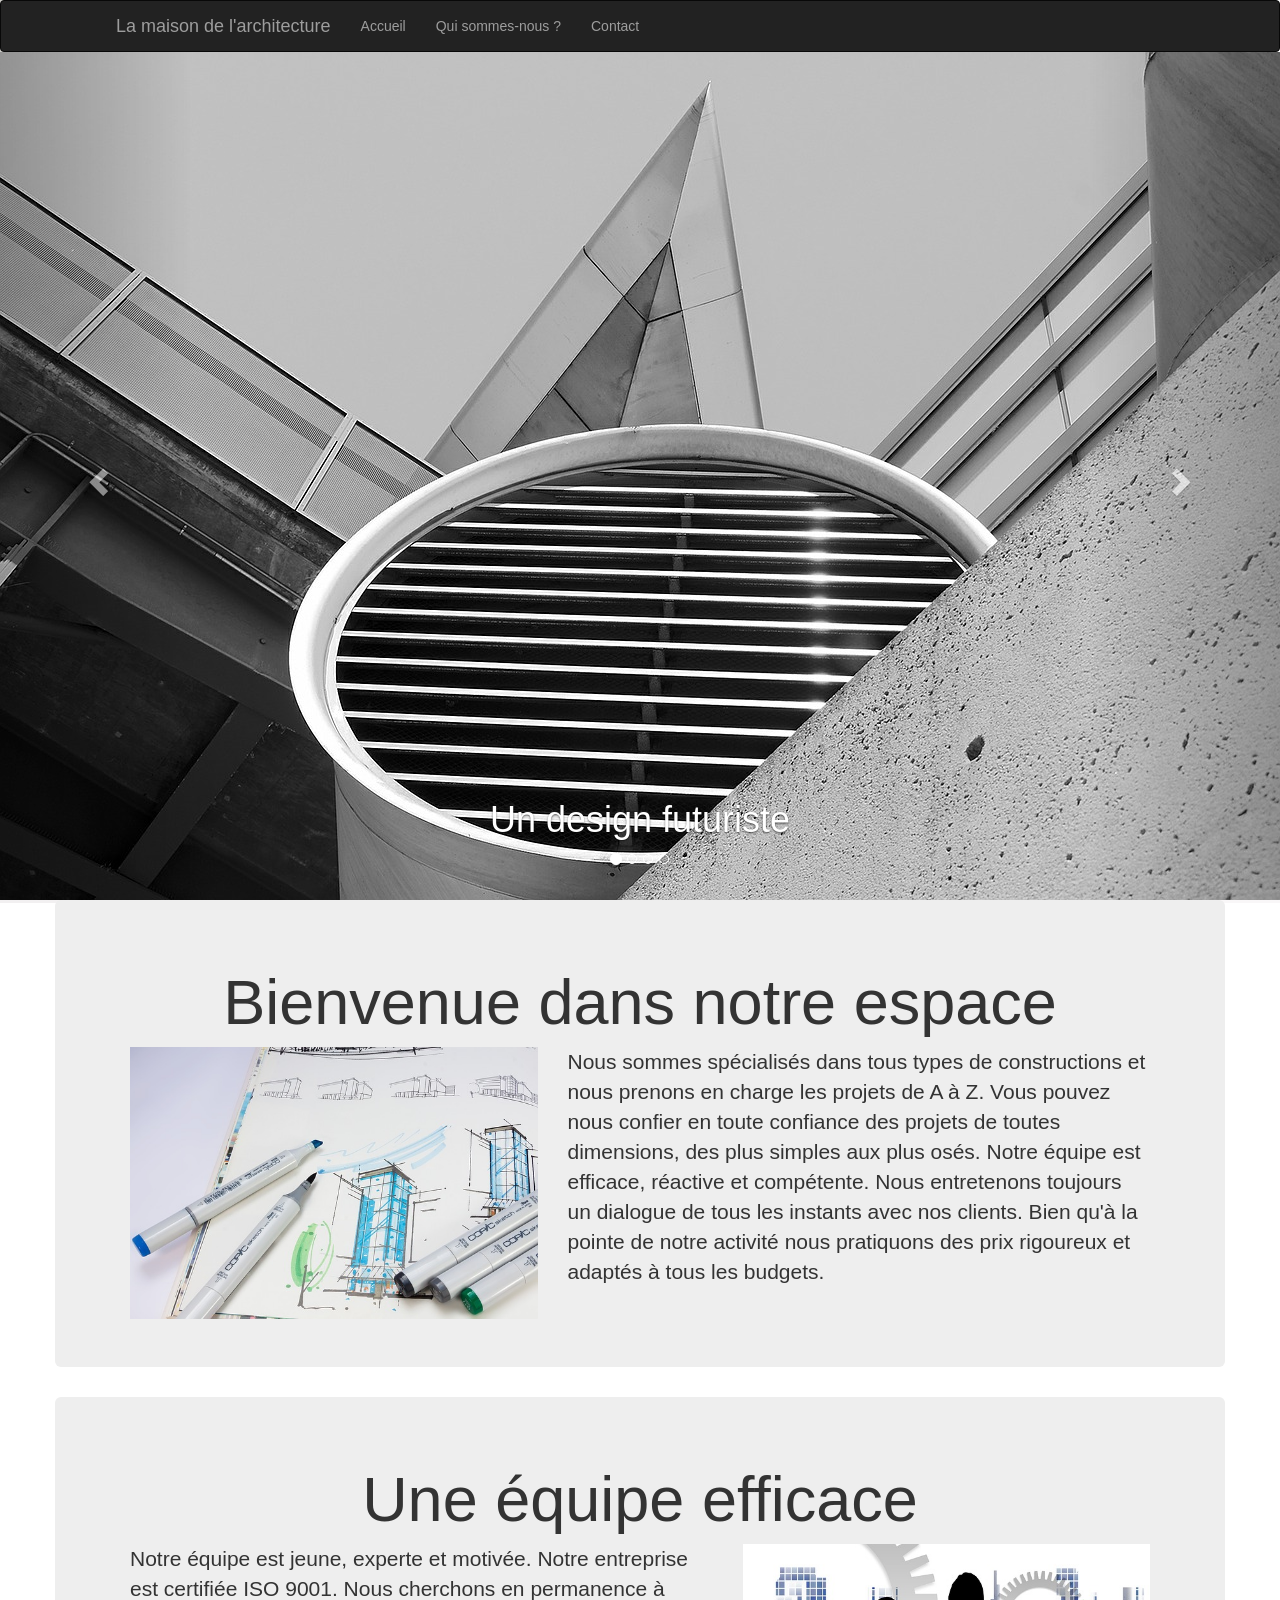
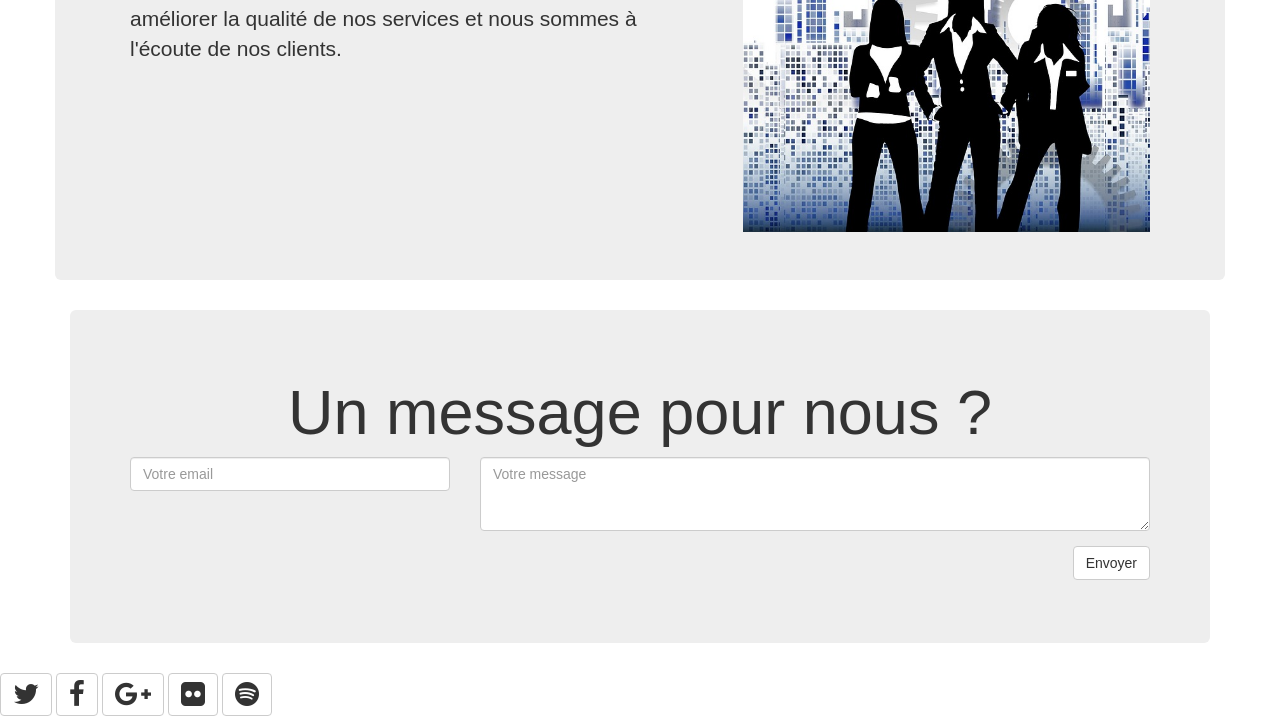
==== activité partie 3/index.html @ bae97312 "#" ====
<!DOCTYPE html>
<html>

  <head>

    <meta charset="utf-8"> 
    <meta http-equiv="X-UA-Compatible" content="IE=edge">
    <meta name="viewport" content="width=device-width, initial-scale=1">
    <title>La maison de l'architecte</title>
    <meta name="description" content="Le site de la maison de l'architecture">

    <link href="https://maxcdn.bootstrapcdn.com/bootstrap/3.3.1/css/bootstrap.min.css" rel="stylesheet">
    <link href="https://maxcdn.bootstrapcdn.com/font-awesome/4.3.0/css/font-awesome.min.css" rel="stylesheet">

    <link rel="stylesheet" href="style.css">

    <!-- HTML5 Shim and Respond.js IE8 support of HTML5 elements and media queries -->
    <!-- WARNING: Respond.js doesn't work if you view the page via file:// -->
    <!--[if lt IE 9]>
      <script src="https://oss.maxcdn.com/html5shiv/3.7.2/html5shiv.min.js"></script>
      <script src="https://oss.maxcdn.com/respond/1.4.2/respond.min.js"></script>
    <![endif]-->

    <style type="text/css"> 

    </style>

  </head>

  <body id="page-top">

    <header>

      <!-- Navigation
      ================================================== -->

      <div class="navbar navbar-inverse">
          <div class="navbar-header">
            <a class="navbar-brand" href="#page-top">La maison de l'architecture</a>
          </div>
          <ul class="nav navbar-nav">
            <li class=""><a href="#">Accueil</a></li>
            <li><a href="#">Qui sommes-nous ?</a></li>
            <li><a href="#">Contact</a></li>
          </ul>
      </div>

    </header>

    <!-- Caroussel
    ================================================== -->
    <div id="carousel" class="carousel slide" data-ride="carousel">
        <div class="carousel-inner">
            <ol class="carousel-indicators">
                <li data-target="#carouselExampleIndicators" data-slide-to="0" class="active"></li>
                <li data-target="#carouselExampleIndicators" data-slide-to="1"></li>
                <li data-target="#carouselExampleIndicators" data-slide-to="2"></li>
                <li data-target="#carouselExampleIndicators" data-slide-to="3"></li>
              </ol>
          <div class="item active">
            <img src="assets/img/archi1.jpg" alt="Architecture">
            <h1 class="carousel-caption">Un design futuriste</h1>
          </div>
          <div class="item">
            <img src="assets/img/archi2.jpg" alt="Architecture">
            <h1 class="carousel-caption">Une présentation</h1>
          </div>
          <div class="item">
            <img src="assets/img/archi3.jpg" alt="Architecture">
            <h1 class="carousel-caption">Une présentation</h1>
          </div>
          <div class="item">
            <img src="assets/img/archi4.jpg" alt="Architecture">
            <h1 class="carousel-caption">Une présentation</h1>
          </div>
        </div>
        <a class="left carousel-control" href="#carousel" data-slide="prev">
          <span class="glyphicon glyphicon-chevron-left"></span>
        </a>
        <a class="right carousel-control" href="#carousel" data-slide="next">
          <span class="glyphicon glyphicon-chevron-right"></span>
        </a>
      </div>

    <!-- Corps de page déjà codé
    ================================================== -->
    <div class="container">

      <div class="jumbotron row" id="accueil">
        <h1 class="text-center">Bienvenue dans notre espace</h1>
        <img class="col-sm-12 col-md-5" src="assets/img/accueil.jpg" alt="Accueil">     
        <p class="col-sm-12 col-md-7">Nous sommes spécialisés dans tous types de constructions et nous prenons en charge les projets de A à Z. Vous pouvez nous confier en toute confiance des projets de toutes dimensions, des plus simples aux plus osés. Notre équipe est efficace, réactive et compétente. Nous entretenons toujours un dialogue de tous les instants avec nos clients. Bien qu'à la pointe de notre activité nous pratiquons des prix rigoureux et adaptés à tous les budgets.</p>
      </div>

      <div class="jumbotron row" id="qui">
        <h1 class="text-center">Une équipe efficace</h1>
        <img class="col-sm-12 col-md-5 col-md-push-7" src="assets/img/equipe.jpg" alt="Equipe"> 
        <p class="col-sm-12 col-md-7 col-md-pull-5">Notre équipe est jeune, experte et motivée. Notre entreprise est certifiée ISO 9001. Nous cherchons en permanence à améliorer la qualité de nos services et nous sommes à l'écoute de nos clients.</p>
      </div>

      <div class="jumbotron" id="contact">
        <h1 class="text-center">Un message pour nous ?</h1>
        <form class="row">
          <div class="form-group col-lg-4">
            <input type="email" class="form-control" placeholder="Votre email">
          </div>
          <div class="form-group col-lg-8">
            <textarea class="form-control" rows="3" placeholder="Votre message"></textarea>
          </div>
          <div class="form-group col-lg-12">
            <button type="submit" class="btn btn-default pull-right">Envoyer</button>
          </div>
        </form>
      </div>

    </div>

    <!-- Pied de page
    ================================================== -->
    <footer>
      <a class="btn btn-default" href="#"><i class="fa fa-twitter fa-2x"></i></a>
      <a class="btn btn-default" href="#"><i class="fa fa-facebook fa-2x"></i></a>
      <a class="btn btn-default" href="#"><i class="fa fa-google-plus fa-2x"></i></a>
      <a class="btn btn-default" href="#"><i class="fa fa-flickr fa-2x"></i></a>
      <a class="btn btn-default" href="#"><i class="fa fa-spotify fa-2x"></i></a>
    </footer>

    <!-- jQuery -->
    <script src="https://ajax.googleapis.com/ajax/libs/jquery/2.1.1/jquery.min.js"></script>
    <!-- Javascript de Bootstrap -->
    <script src="https://maxcdn.bootstrapcdn.com/bootstrap/3.2.0/js/bootstrap.min.js"></script>

    <script>
      // Scrollspy fluide
      $(function () {
        $('header a').on('click', function(e) {
          e.preventDefault();
          var hash = this.hash;
          $('html, body').animate({
            scrollTop: $(this.hash).offset().top
          }, 1000, function(){
            window.location.hash = hash;
          });
        });
      });
    </script>

  </body>

</html>
---- activité partie 3/style.css ----
/* Styles de base */
body{
    background: url('assets/img/fond.jpg') no-repeat center center fixed;
    -webkit-background-size: cover;
    -moz-background-size: cover;
    background-size: cover;
    -o-background-size: cover;
}

/* Images */
img {
    width: 100%;
}

a:hover{
    text-decoration: none;
    color: whitesmoke;
}
.navbar .navbar-header{
    margin-left: 10rem;
}

.navbar .navbar-header a{
    color: #9d9d9d;
}

.navbar{
    margin-bottom: 0;
}
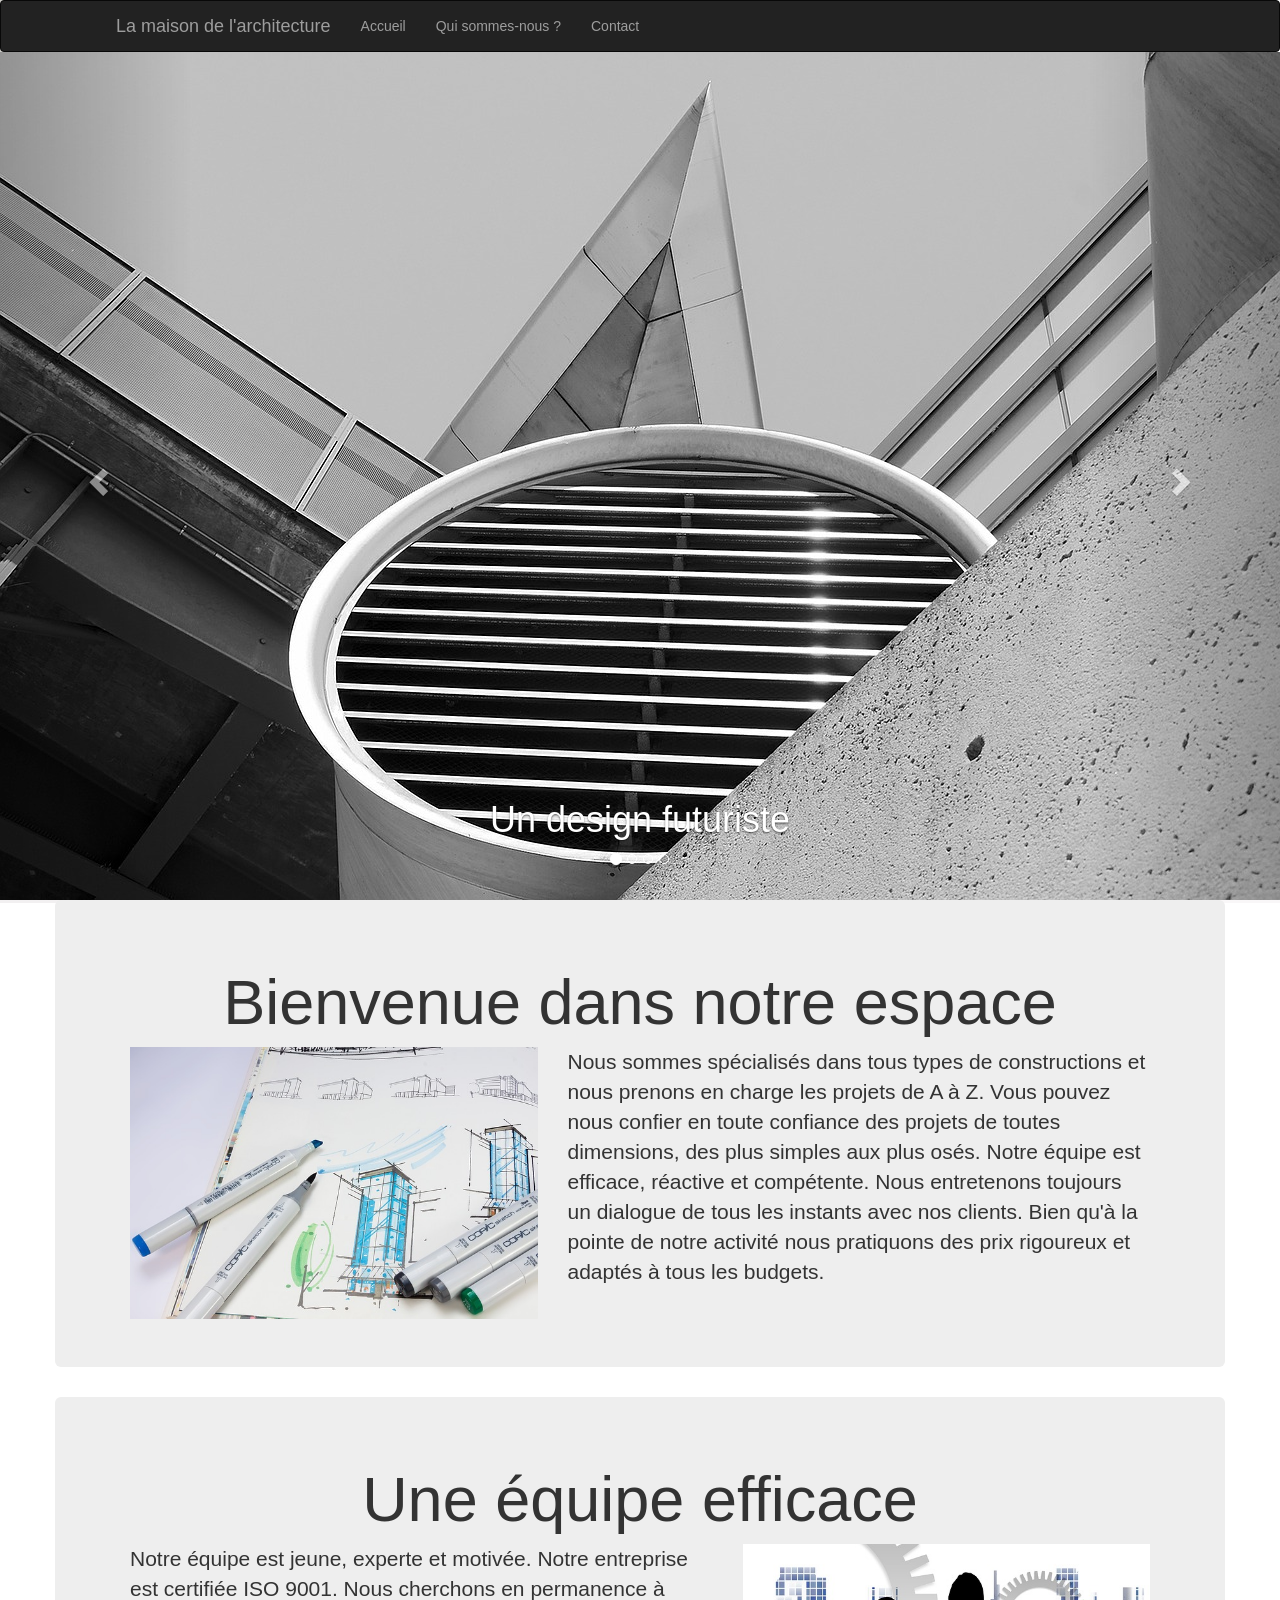
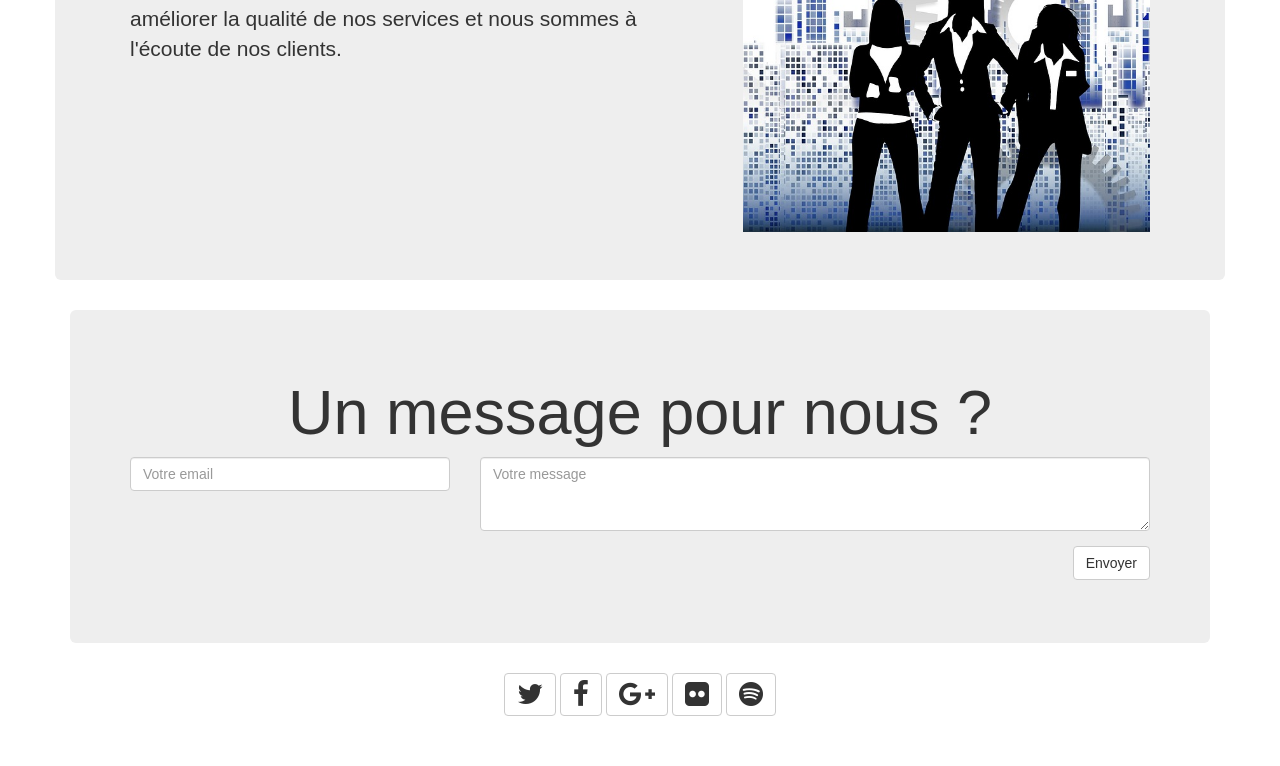
==== commit 2a4d8257: "#" ====
--- a/activité partie 3/index.html
+++ b/activité partie 3/index.html
@@ -12,8 +12,6 @@
     <link href="https://maxcdn.bootstrapcdn.com/bootstrap/3.3.1/css/bootstrap.min.css" rel="stylesheet">
     <link href="https://maxcdn.bootstrapcdn.com/font-awesome/4.3.0/css/font-awesome.min.css" rel="stylesheet">
 
-    <link rel="stylesheet" href="style.css">
-
     <!-- HTML5 Shim and Respond.js IE8 support of HTML5 elements and media queries -->
     <!-- WARNING: Respond.js doesn't work if you view the page via file:// -->
     <!--[if lt IE 9]>
@@ -21,8 +19,40 @@
       <script src="https://oss.maxcdn.com/respond/1.4.2/respond.min.js"></script>
     <![endif]-->
 
-    <style type="text/css"> 
+    <style type="text/css">
+      /* Styles de base */
+      body{
+          background: url('assets/img/fond.jpg') no-repeat center center fixed;
+          -webkit-background-size: cover;
+          -moz-background-size: cover;
+          background-size: cover;
+          -o-background-size: cover;
+      }
 
+      /* Images */
+      img {
+          width: 100%;
+      }
+
+      a:hover{
+          text-decoration: none;
+          color: whitesmoke;
+      }
+      .navbar .navbar-header{
+          margin-left: 10rem;
+      }
+
+      .navbar .navbar-header a{
+          color: #9d9d9d;
+      }
+
+      .navbar{
+          margin-bottom: 0;
+      }
+
+      footer{
+          margin-bottom: 5rem;
+      }
     </style>
 
   </head>
@@ -34,45 +64,51 @@
       <!-- Navigation
       ================================================== -->
 
-      <div class="navbar navbar-inverse">
+      <nav class="navbar navbar-inverse">
           <div class="navbar-header">
+            <button type="button" class="navbar-toggle" data-toggle="collapse" data-target=".navbar-collapse">
+              <span class="icon-bar"></span>
+              <span class="icon-bar"></span>
+              <span class="icon-bar"></span>
+            </button>
             <a class="navbar-brand" href="#page-top">La maison de l'architecture</a>
           </div>
-          <ul class="nav navbar-nav">
-            <li class=""><a href="#">Accueil</a></li>
-            <li><a href="#">Qui sommes-nous ?</a></li>
-            <li><a href="#">Contact</a></li>
-          </ul>
-      </div>
+          <div class="collapse navbar-collapse">
+              <ul class="nav navbar-nav">
+                  <li class=""><a href="#accueil">Accueil</a></li>
+                  <li><a href="#qui">Qui sommes-nous ?</a></li>
+                  <li><a href="#contact">Contact</a></li>
+                </ul>
+          </div>   
+        </nav>
 
     </header>
 
     <!-- Caroussel
     ================================================== -->
     <div id="carousel" class="carousel slide" data-ride="carousel">
-        <div class="carousel-inner">
-            <ol class="carousel-indicators">
-                <li data-target="#carouselExampleIndicators" data-slide-to="0" class="active"></li>
-                <li data-target="#carouselExampleIndicators" data-slide-to="1"></li>
-                <li data-target="#carouselExampleIndicators" data-slide-to="2"></li>
-                <li data-target="#carouselExampleIndicators" data-slide-to="3"></li>
-              </ol>
-          <div class="item active">
-            <img src="assets/img/archi1.jpg" alt="Architecture">
-            <h1 class="carousel-caption">Un design futuriste</h1>
-          </div>
-          <div class="item">
-            <img src="assets/img/archi2.jpg" alt="Architecture">
-            <h1 class="carousel-caption">Une présentation</h1>
-          </div>
-          <div class="item">
-            <img src="assets/img/archi3.jpg" alt="Architecture">
-            <h1 class="carousel-caption">Une présentation</h1>
-          </div>
-          <div class="item">
-            <img src="assets/img/archi4.jpg" alt="Architecture">
-            <h1 class="carousel-caption">Une présentation</h1>
-          </div>
+      <div class="carousel-inner">
+        <ol class="carousel-indicators">
+          <li data-target="#carouselExampleIndicators" data-slide-to="0" class="active"></li>
+          <li data-target="#carouselExampleIndicators" data-slide-to="1"></li>
+          <li data-target="#carouselExampleIndicators" data-slide-to="2"></li>
+          <li data-target="#carouselExampleIndicators" data-slide-to="3"></li>
+        </ol>
+        <div class="item active">
+          <img src="assets/img/archi1.jpg" alt="Architecture">
+          <h1 class="carousel-caption">Un design futuriste</h1>
+        </div>
+        <div class="item">
+          <img src="assets/img/archi2.jpg" alt="Architecture">
+          <h1 class="carousel-caption">Une présentation</h1>
+        </div>
+        <div class="item">
+          <img src="assets/img/archi3.jpg" alt="Architecture">
+          <h1 class="carousel-caption">Une présentation</h1>
+        </div>
+        <div class="item">
+          <img src="assets/img/archi4.jpg" alt="Architecture">
+          <h1 class="carousel-caption">Une présentation</h1>
         </div>
         <a class="left carousel-control" href="#carousel" data-slide="prev">
           <span class="glyphicon glyphicon-chevron-left"></span>
@@ -81,6 +117,7 @@
           <span class="glyphicon glyphicon-chevron-right"></span>
         </a>
       </div>
+    </div>
 
     <!-- Corps de page déjà codé
     ================================================== -->
@@ -117,7 +154,7 @@
 
     <!-- Pied de page
     ================================================== -->
-    <footer>
+    <footer class="row text-center">
       <a class="btn btn-default" href="#"><i class="fa fa-twitter fa-2x"></i></a>
       <a class="btn btn-default" href="#"><i class="fa fa-facebook fa-2x"></i></a>
       <a class="btn btn-default" href="#"><i class="fa fa-google-plus fa-2x"></i></a>
